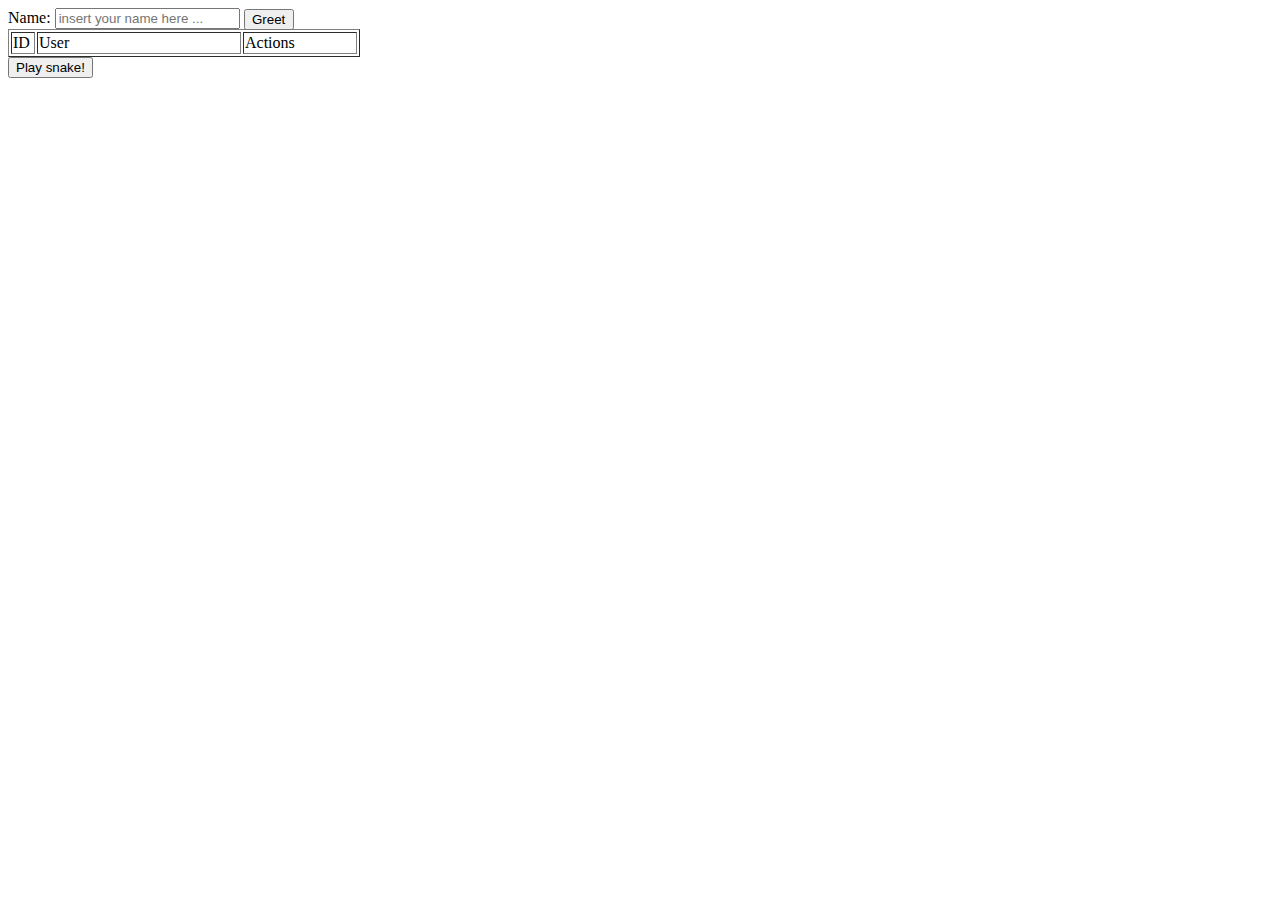
==== rest-service/rest-service/src/main/resources/static/index.html @ 96286fa5 "Bug fixes" ====
<html>
<head>
    <link rel="stylesheet" type="text/css" href="/css/style.css">
    <link rel="icon" type="image/png" href="/images/favicon-32x32.png">
    <script type="text/javascript" src="/js/index.js"></script>
    <script src="https://ajax.googleapis.com/ajax/libs/jquery/3.4.1/jquery.min.js"></script>

    <title>Greeting</title>
</head>
<body>

    <label for="namez"> Name:</label>
    <input type="text" name="namez" id="namez" placeholder="insert your name here ..." maxlength="20"
           onkeypress="submitGreetingKey()"/>
    <button onclick="submitGreeting()" style="position: relative; top: 1px; width: 50px;">Greet</button>

    <table class="user_table" border="1">
        <thead>
        <tr>
            <td width="20px">ID</td>
            <td width="200px">User</td>
            <td width="110px">Actions</td>
        </tr>
        </thead>
        <tbody id="user_list">
        </tbody>
    </table>

    <button class="button_snake" onclick="startConfig()">Play snake!</button>

</body>
</html>
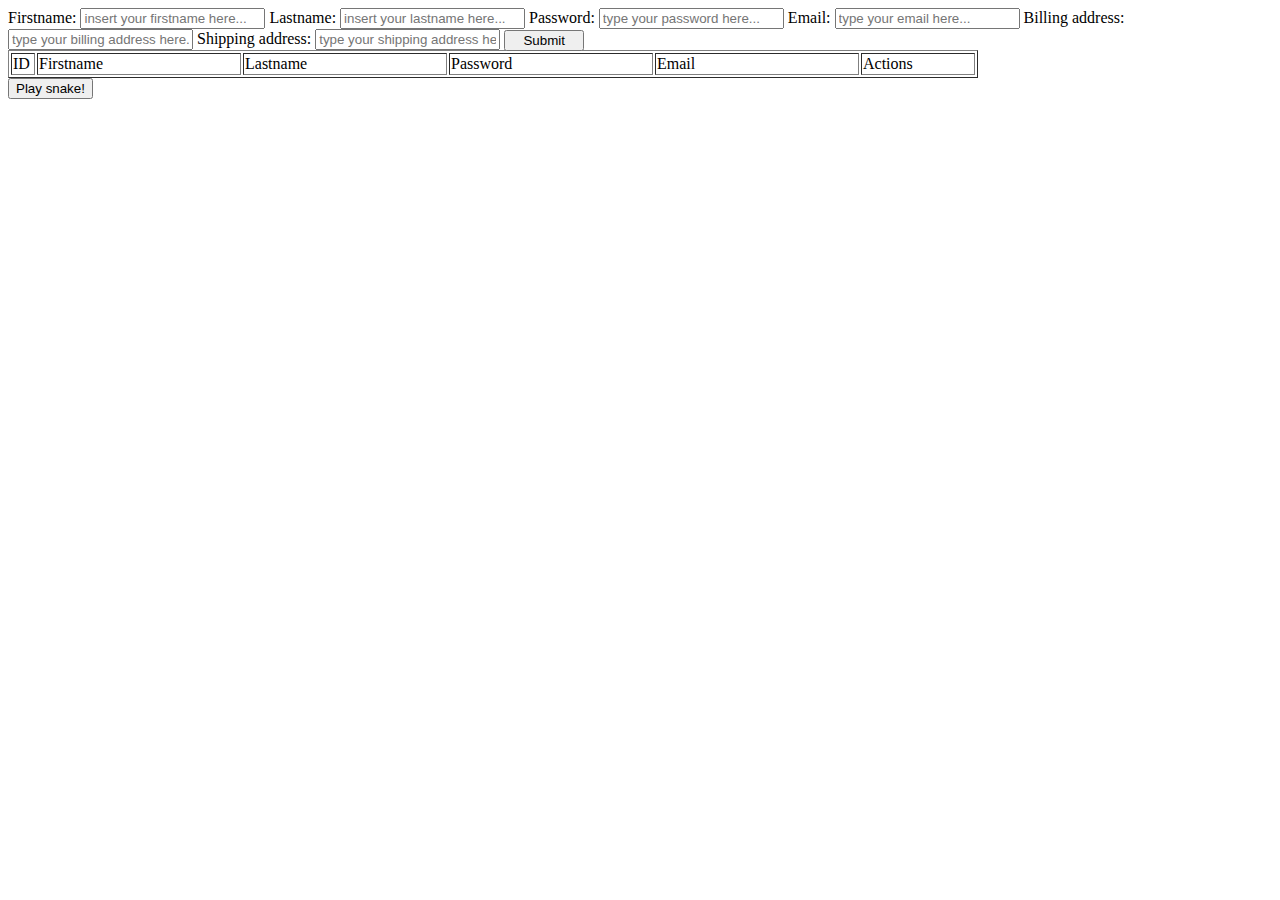
==== commit 4630e94c: "Make create, insert and delete query" ====
--- a/rest-service/rest-service/src/main/resources/static/index.html
+++ b/rest-service/rest-service/src/main/resources/static/index.html
@@ -3,22 +3,36 @@
     <link rel="stylesheet" type="text/css" href="/css/style.css">
     <link rel="icon" type="image/png" href="/images/favicon-32x32.png">
     <script type="text/javascript" src="/js/index.js"></script>
+    <script type="text/javascript" src="/js/userTable.js"></script>
     <script src="https://ajax.googleapis.com/ajax/libs/jquery/3.4.1/jquery.min.js"></script>
 
     <title>Greeting</title>
 </head>
 <body>
+    <div class="user_form" id="user_form">
+    <label for="firstname"> Firstname:</label>
+    <input type="text" name="firstname" id="firstname" placeholder="insert your firstname here..." maxlength="20"/>
+        <label for="lastname"> Lastname:</label>
+        <input type="text" name="lastname" id="lastname" placeholder="insert your lastname here..." maxlength="20"/>
+    <label for="password">Password:</label>
+    <input type="text" name="password" id="password" placeholder="type your password here..." maxlength="20"/>
+        <label for="email">Email:</label>
+        <input type="text" name="email" id="email" placeholder="type your email here..." maxlength="50"/>
+        <label for="billing_address">Billing address:</label>
+        <input type="text" name="billing_address" id="billing_address" placeholder="type your billing address here..." maxlength="200"/>
+        <label for="shipping_address">Shipping address:</label>
+        <input type="text" name="shipping_address" id="shipping_address" placeholder="type your shipping address here..." maxlength="200"/>
+    <button onclick="submitGreeting()" style="position: relative; top: 1px; width: 80px;">Submit</button>
 
-    <label for="namez"> Name:</label>
-    <input type="text" name="namez" id="namez" placeholder="insert your name here ..." maxlength="20"
-           onkeypress="submitGreetingKey()"/>
-    <button onclick="submitGreeting()" style="position: relative; top: 1px; width: 50px;">Greet</button>
-
+    </div>
     <table class="user_table" border="1">
         <thead>
         <tr>
             <td width="20px">ID</td>
-            <td width="200px">User</td>
+            <td width="200px">Firstname</td>
+            <td width="200px">Lastname</td>
+            <td width="200px">Password</td>
+            <td width="200px">Email</td>
             <td width="110px">Actions</td>
         </tr>
         </thead>
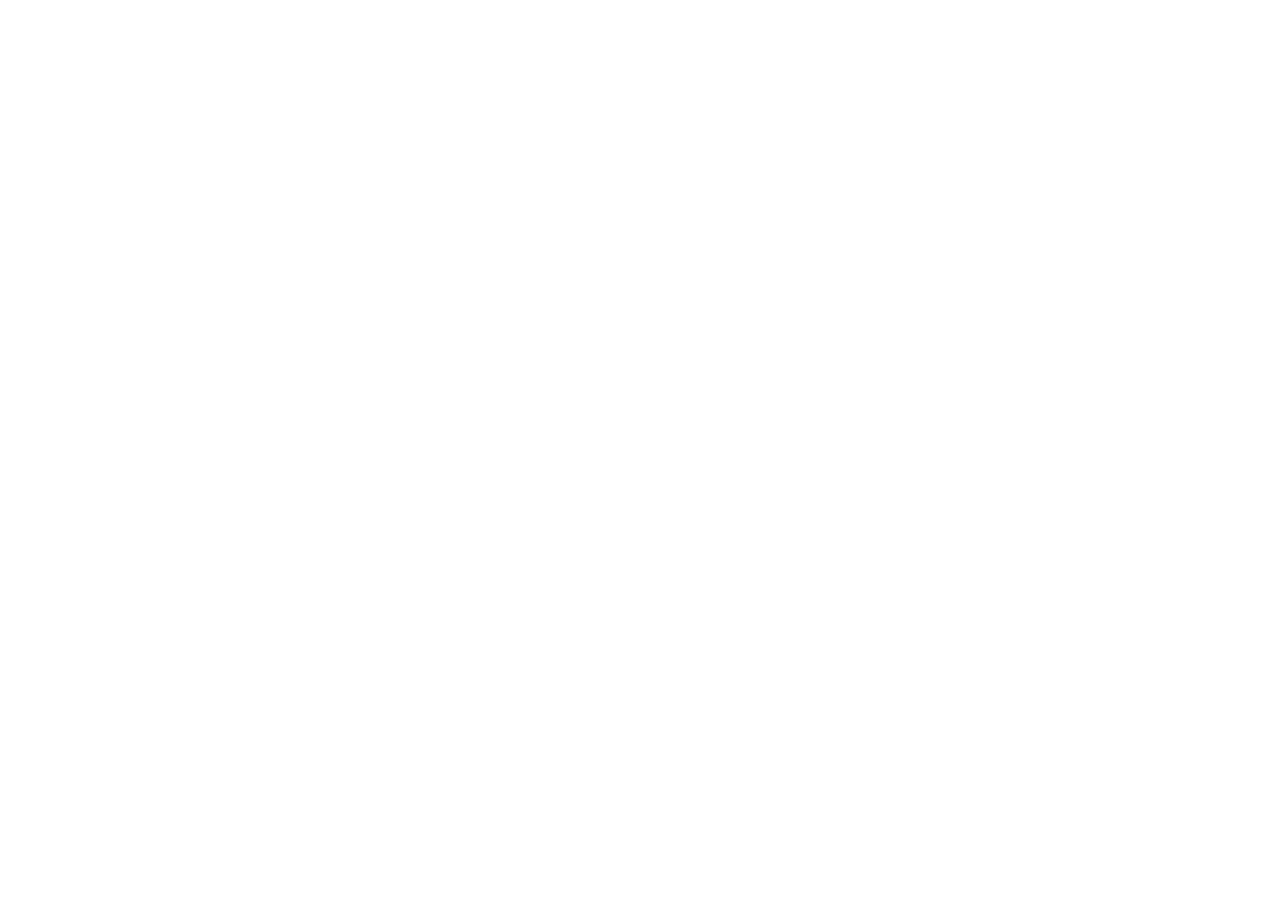
==== commit 66915b51: "Create login and register page" ====
--- a/rest-service/rest-service/src/main/resources/static/index.html
+++ b/rest-service/rest-service/src/main/resources/static/index.html
@@ -1,46 +1,28 @@
 <html>
 <head>
-    <link rel="stylesheet" type="text/css" href="/css/style.css">
+    <link rel="stylesheet" type="text/css" href="/css/index_style.css">
     <link rel="icon" type="image/png" href="/images/favicon-32x32.png">
     <script type="text/javascript" src="/js/index.js"></script>
-    <script type="text/javascript" src="/js/userTable.js"></script>
-    <script src="https://ajax.googleapis.com/ajax/libs/jquery/3.4.1/jquery.min.js"></script>
 
-    <title>Greeting</title>
+    <title>Register / Login</title>
 </head>
 <body>
-    <div class="user_form" id="user_form">
-    <label for="firstname"> Firstname:</label>
-    <input type="text" name="firstname" id="firstname" placeholder="insert your firstname here..." maxlength="20"/>
-        <label for="lastname"> Lastname:</label>
-        <input type="text" name="lastname" id="lastname" placeholder="insert your lastname here..." maxlength="20"/>
-    <label for="password">Password:</label>
-    <input type="text" name="password" id="password" placeholder="type your password here..." maxlength="20"/>
-        <label for="email">Email:</label>
-        <input type="text" name="email" id="email" placeholder="type your email here..." maxlength="50"/>
-        <label for="billing_address">Billing address:</label>
-        <input type="text" name="billing_address" id="billing_address" placeholder="type your billing address here..." maxlength="200"/>
-        <label for="shipping_address">Shipping address:</label>
-        <input type="text" name="shipping_address" id="shipping_address" placeholder="type your shipping address here..." maxlength="200"/>
-    <button onclick="submitGreeting()" style="position: relative; top: 1px; width: 80px;">Submit</button>
+<!--    <table class="user_table" border="1">-->
+<!--        <thead>-->
+<!--        <tr>-->
+<!--            <td width="20px">ID</td>-->
+<!--            <td width="200px">Firstname</td>-->
+<!--            <td width="200px">Lastname</td>-->
+<!--            <td width="200px">Password</td>-->
+<!--            <td width="200px">Email</td>-->
+<!--            <td width="110px">Actions</td>-->
+<!--        </tr>-->
+<!--        </thead>-->
+<!--        <tbody id="user_list">-->
+<!--        </tbody>-->
+<!--    </table>-->
 
-    </div>
-    <table class="user_table" border="1">
-        <thead>
-        <tr>
-            <td width="20px">ID</td>
-            <td width="200px">Firstname</td>
-            <td width="200px">Lastname</td>
-            <td width="200px">Password</td>
-            <td width="200px">Email</td>
-            <td width="110px">Actions</td>
-        </tr>
-        </thead>
-        <tbody id="user_list">
-        </tbody>
-    </table>
-
-    <button class="button_snake" onclick="startConfig()">Play snake!</button>
+<!--    <button class="button_snake" onclick="startConfig()">Play snake!</button>-->
 
 </body>
 </html>